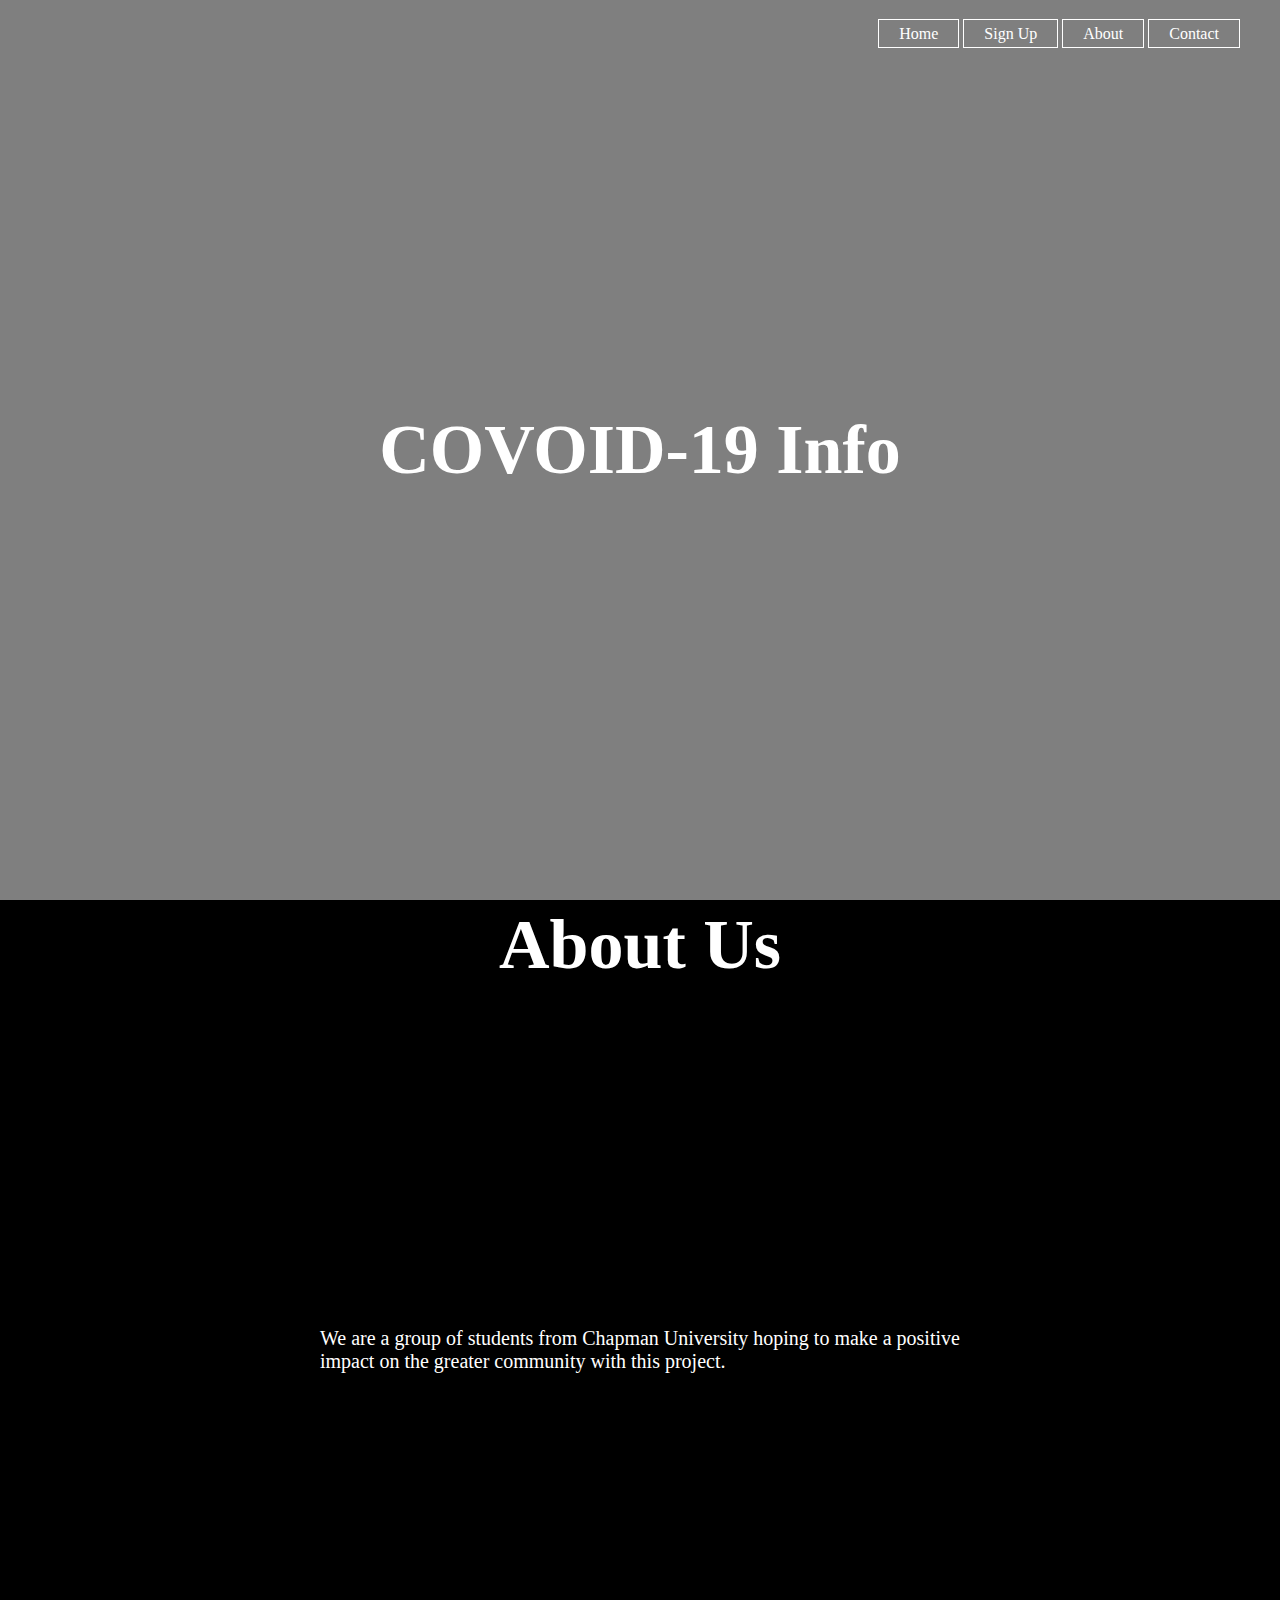
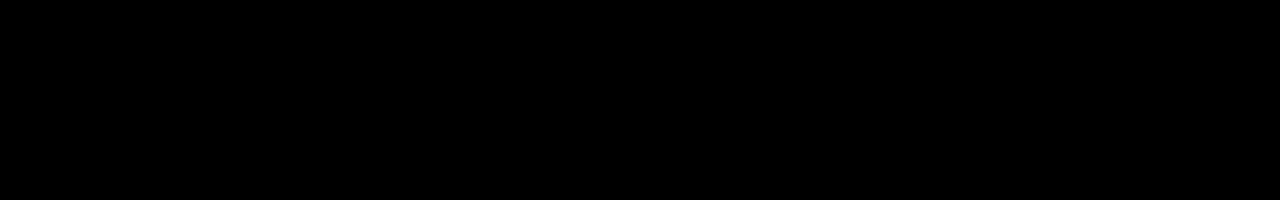
==== index.html @ a6ad578a "Created signup.html page and allowed for smooth scroll feature to about page" ====
<!DOCTYPE html>
<html lang="en" dir="ltr">
  <head>
    <meta charset="utf-8">
    <title>Corona Virus Task Force</title>
    <link rel="stylesheet" type="text/css" href="style.css">
  </head>
  <body>
    <header>
      <div class="main">
        <ul>
          <li><a href="./index.html">Home</a></li>
          <li><a href="./signup.html">Sign Up</a></li>
          <li><a href="#about">About</a></li>
          <li><a href="#">Contact</a></li>
        </ul>
      </div>
      <div class="title">
        <h1>COVOID-19 Info</h1>
      </div>
    </header>
    <div id="about" class="about">
      <div class="title1">
        <h1>About Us</h1>
      </div>
      <div class="text">
        <p>We are a group of students from Chapman University hoping to make a positive
        impact on the greater community with this project.</p>
      </div>
    </div>
  </body>
</html>
---- style.css ----
*{
  margin: 0;
  padding: 0;
  font-family: Century Gothic;
}

html {
  scroll-behavior: smooth;
}

header{
  background-image: linear-gradient(rgba(0, 0, 0, 0.5), rgba(0, 0, 0, 0.5)), url('https://d13b2ieg84qqce.cloudfront.net/f07e4f95104cdd5544640486d187493d525f8ebd.jpg');
  height: 100vh;
  background-size: cover;
  background-position: center;
}

ul{
  float: right;
  list-style-type: none;
  margin-top: 25px;
}

ul li{
  display: inline-block;
}

ul li a{
  text-decoration: none;
  color: #fff;
  padding: 5px 20px;
  border: 1px solid #fff;
  transition: 0.6s ease;
}

ul li a:hover{
  background-color: #fff;
  color: #000;
}

.main{
  max-width: 1200px;
  margin: auto;
}

.title{
  position: absolute;
  top: 50%;
  left: 50%;
  transform: translate(-50%,-50%);
}

.title h1{
  color: #fff;
  font-size: 70px;
}

.about{
  background-color: #000;
  height: 100vh;
  background-size: cover;
  background-position: center;
  color: #fff;
}

.title1{
  position: absolute;
  top: 105%;
  left: 50%;
  transform: translate(-50%,-50%);
}

.title1 h1{
  color: #fff;
  font-size: 70px;
}

.text{
  position: absolute;
  top: 150%;
  left: 50%;
  transform: translate(-50%,-50%);
  font-size: 20px;
}
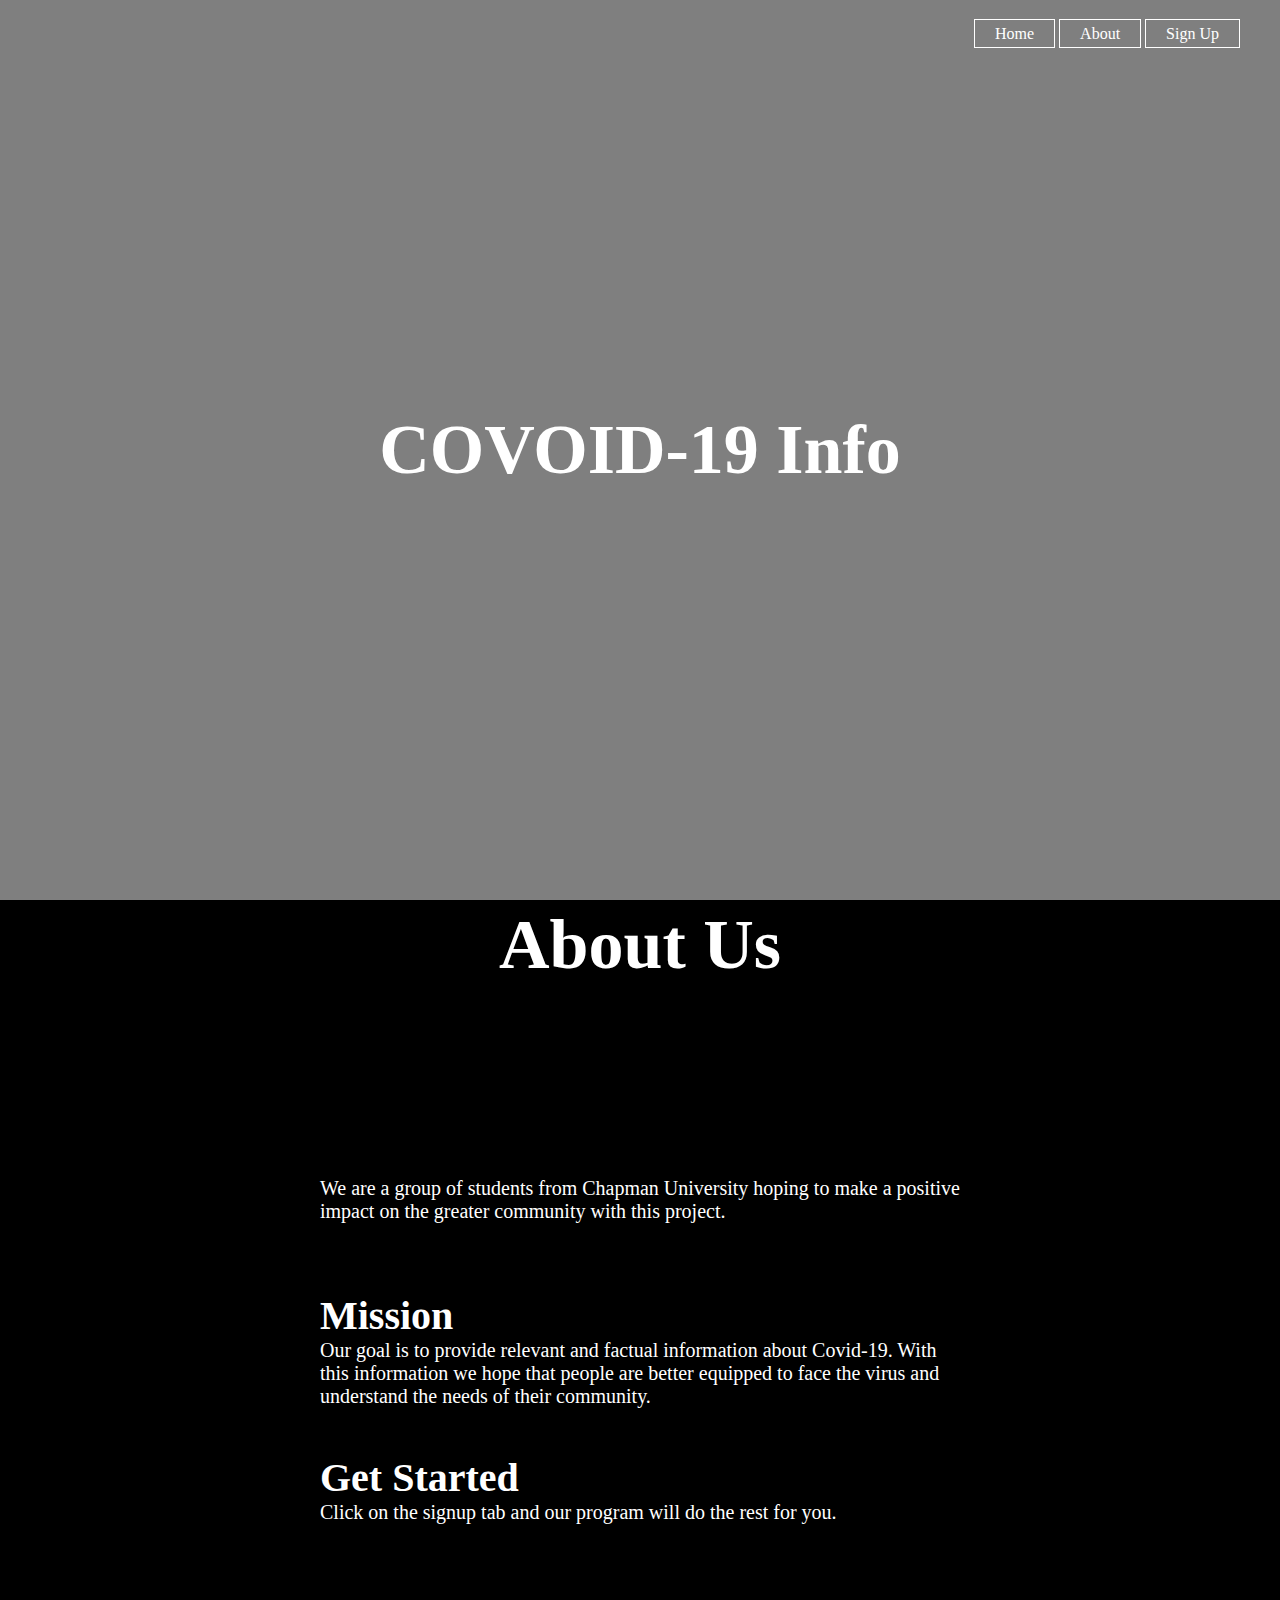
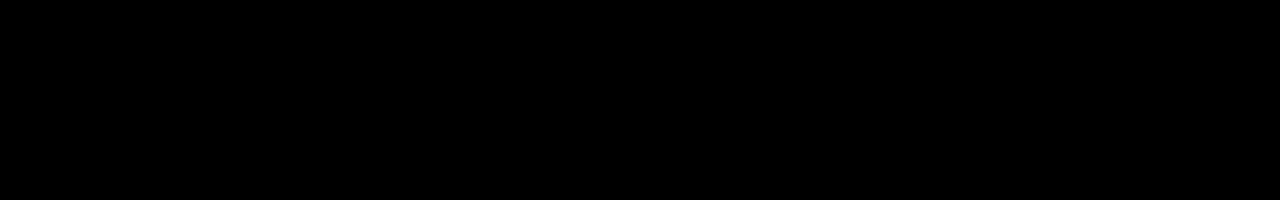
==== commit 6913df8a: "Got rid of contact page" ====
--- a/index.html
+++ b/index.html
@@ -6,13 +6,12 @@
     <link rel="stylesheet" type="text/css" href="style.css">
   </head>
   <body>
-    <header>
+    <header id="home">
       <div class="main">
         <ul>
-          <li><a href="./index.html">Home</a></li>
+          <li><a href="#home">Home</a></li>
+          <li><a href="#about">About</a></li>
           <li><a href="./signup.html">Sign Up</a></li>
-          <li><a href="#about">About</a></li>
-          <li><a href="#">Contact</a></li>
         </ul>
       </div>
       <div class="title">
@@ -24,8 +23,19 @@
         <h1>About Us</h1>
       </div>
       <div class="text">
-        <p>We are a group of students from Chapman University hoping to make a positive
+        <p class="text1">We are a group of students from Chapman University hoping to make a positive
         impact on the greater community with this project.</p>
+        <br>
+        <br>
+        <br>
+        <h1>Mission</h1>
+        <p>Our goal is to provide relevant and factual information about Covid-19.
+        With this information we hope that people are better equipped to face the
+        virus and understand the needs of their community.</p>
+        <br>
+        <br>
+        <h1>Get Started</h1>
+        <p>Click on the signup tab and our program will do the rest for you.</p>
       </div>
     </div>
   </body>
